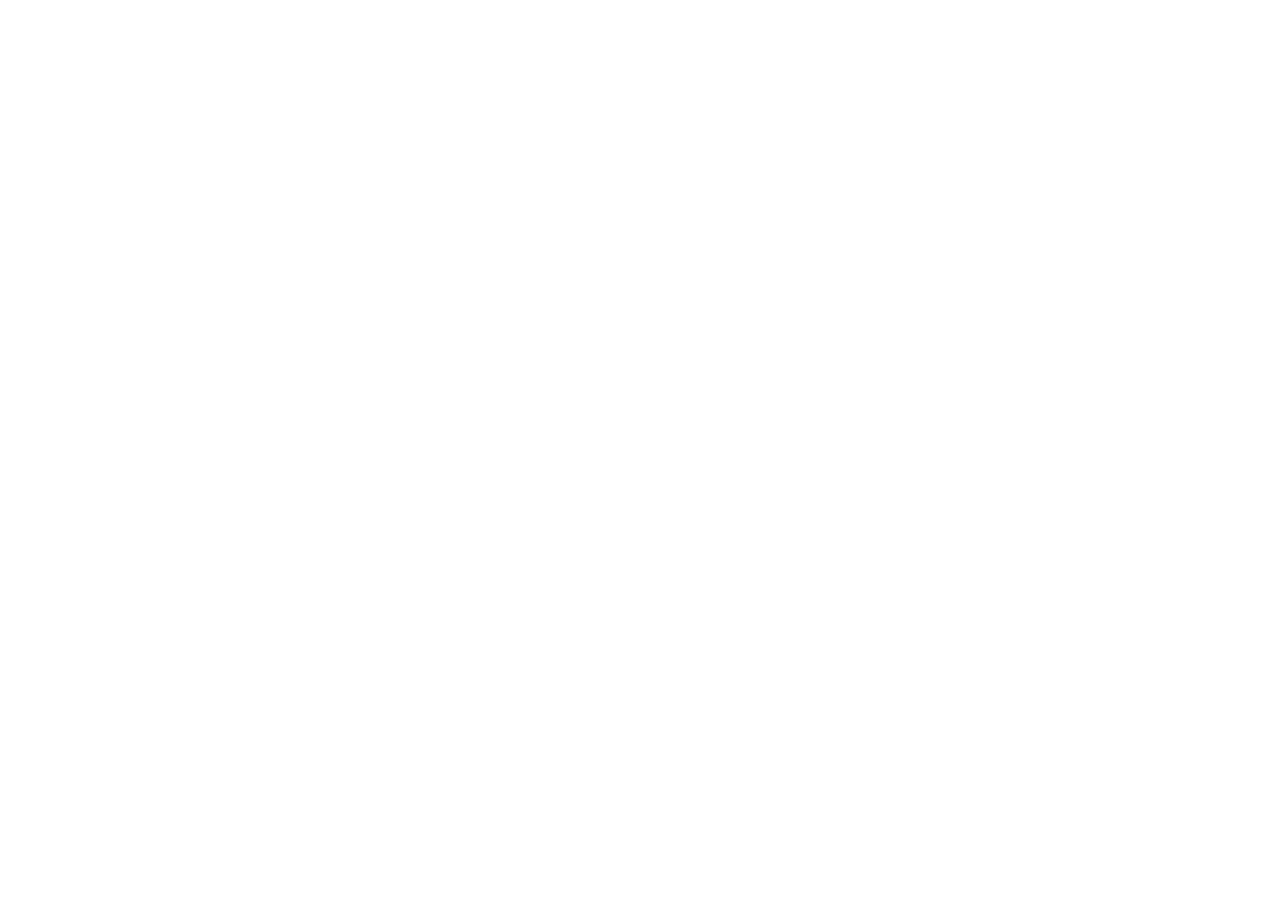
==== signup.html @ 2e2e3c10 "members-sign up" ====
<!DOCTYPE html>
<html lang="en">
<head>
    <meta charset="UTF-8">
    <meta http-equiv="X-UA-Compatible" content="IE=edge">
    <meta name="viewport" content="width=device-width, initial-scale=1.0">
    <title>Online Image Sharing Platform</title>

    <link rel="stylesheet" href="style.css">

</head>


        

<body>
    <div id="wrapper">
            
    </div>

</body>
</html>
---- style.css ----
@font-face {
    font-family: hfont;
    src: url(UI\Fonts\DancingScript-VariableFont_wght.ttf);
}
@font-face {
    font-family: myfont;
    src: url(UI\Fonts\OpenSans-Regular.ttf);
}

#wrapper {
    max-width: 900px;
    min-height: 500px;
    display: flex;
    margin: auto;
    color: white;
    font-size: 13px;
    font-family:-apple-system, BlinkMacSystemFont, 'Segoe UI', Roboto, Oxygen, Ubuntu, Cantarell, 'Open Sans', 'Helvetica Neue', sans-serif;
}


#left_panel {
    min-height: 500px;
    background-color: #27344b;
    flex: 1;
    text-align: center;
    
}

#profile_pic{
    width: 80%;
    border: white thin solid;
    border-radius: 50%;
}

#left_panel label{
    width: 100%;
    height: 20px;
    display: block;
    background-color: #404b566c;
    border-bottom: solid thin #ffffff55;
    cursor: pointer;
    padding: 5px;
    transition: all 0.5s ease;
    
    
}

#left_panel label:hover{
    
    background-color: #778593;
}

#left_panel label img{
   float: right;
   width: 25px;
}



#right_panel {
    min-height: 500px;
    
    flex: 4;
}
#header{
    background-color: #485b6c;
    height: 70px;
    font-size: 40px;
    text-align: center;
    font-family: cursive;
}

#inner_left_panel{
    background-color: #383e48;
    flex: 1;
    min-height: 430px;
}

#inner_right_panel {
    background-color: #f2f7f8;
    flex: 2;
    min-height: 430px;
    transition: all 2s ease;
}

#radio_gallery:checked ~ #inner_right_panel {
    flex: 0;
}
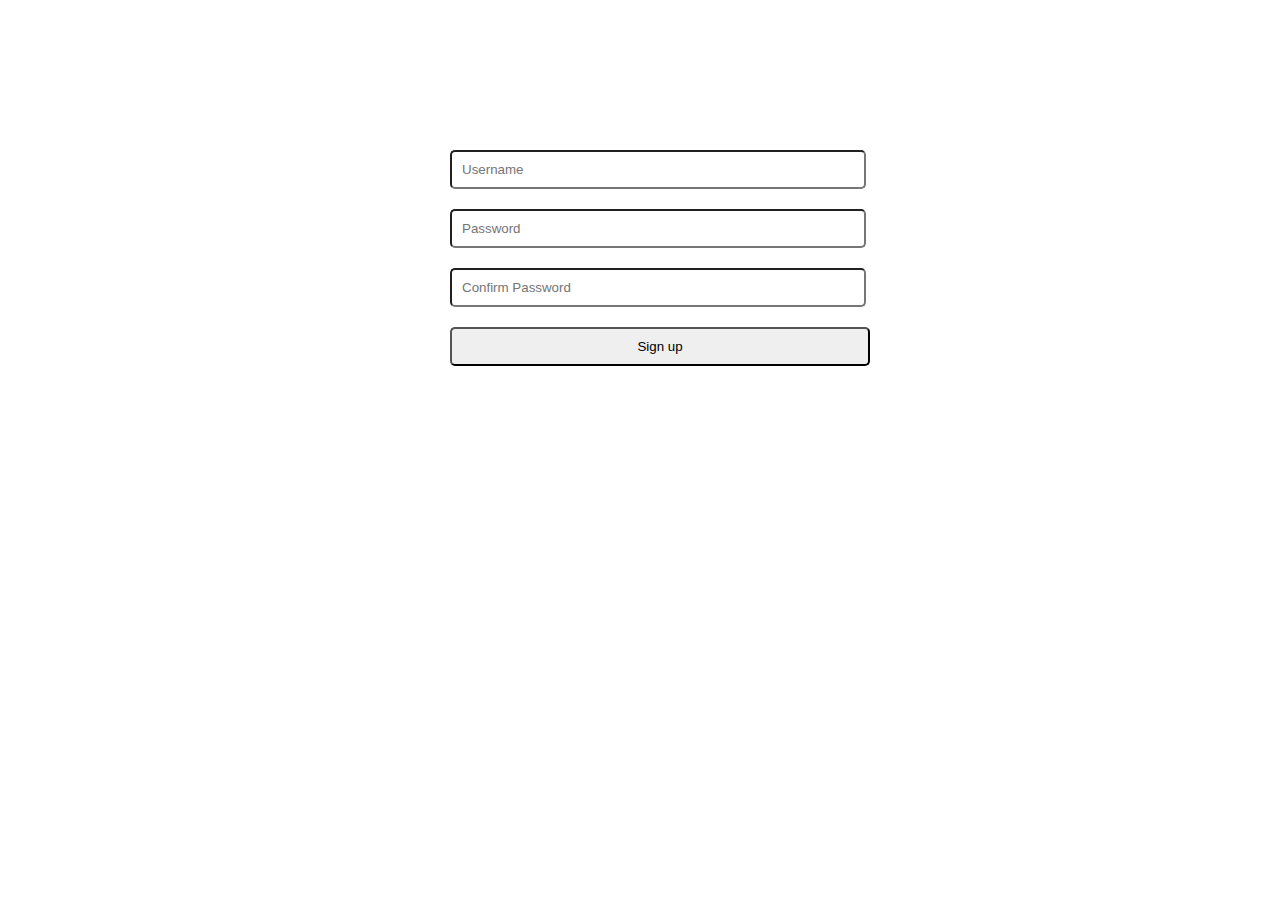
==== commit b3b70336: "sign up page" ====
--- a/signup.html
+++ b/signup.html
@@ -6,7 +6,7 @@
     <meta name="viewport" content="width=device-width, initial-scale=1.0">
     <title>Online Image Sharing Platform</title>
 
-    <link rel="stylesheet" href="style.css">
+    <link rel="stylesheet" href="signup.css">
 
 </head>
 
@@ -15,8 +15,32 @@
 
 <body>
     <div id="wrapper">
-            
+            <form>
+                <input type="text" name="username" placeholder="Username"><br>
+                <input type="text" name="password" placeholder="Password"><br>
+                <input type="text" name="password2" placeholder="Confirm Password"><br>
+                <input type="submit" value="Sign up">
+            </form>
     </div>
 
 </body>
 </html>
+
+<script>
+    function _(element){
+        return document.getElementById(element);
+    }
+
+    var label = _("label_chat");
+    label.addEventListener("click",function(){
+        var inner_panel = _("inner_left_panel");
+
+        var ajax = new XMLHttpRequest();
+        ajax.onload = function(){
+            if(ajax.status == 200 || ajax.status == 4){
+                inner_panel.innerHTML = ajax.responseText;
+            }
+        }
+        
+    });
+</script>
--- a/signup.css
+++ b/signup.css
@@ -0,0 +1,46 @@
+@font-face {
+    font-family: hfont;
+    src: url(UI\Fonts\DancingScript-VariableFont_wght.ttf);
+}
+@font-face {
+    font-family: myfont;
+    src: url(UI\Fonts\OpenSans-Regular.ttf);
+}
+
+#wrapper {
+    max-width: 900px;
+    min-height: 500px;
+    display: flex;
+    margin: auto;
+    color: grey;
+    font-size: 13px;
+    font-family:-apple-system, BlinkMacSystemFont, 'Segoe UI', Roboto, Oxygen, Ubuntu, Cantarell, 'Open Sans', 'Helvetica Neue', sans-serif;
+}
+
+form{
+    margin: auto;
+    padding: 10px;
+    
+    width: 100%;
+    max-width: 400px;
+}
+
+input[type=text] {
+    padding: 10px;
+    margin: 10px;
+    width: 98%;
+    border-radius: 5px;
+    border: solid thin 1px gray;
+}
+
+input[type=submit] {
+    padding: 10px;
+    margin: 10px;
+    width: 105%;
+    border-radius: 5px;
+    border: solid thin 1px gray;
+    cursor: pointer;
+}
+
+
+
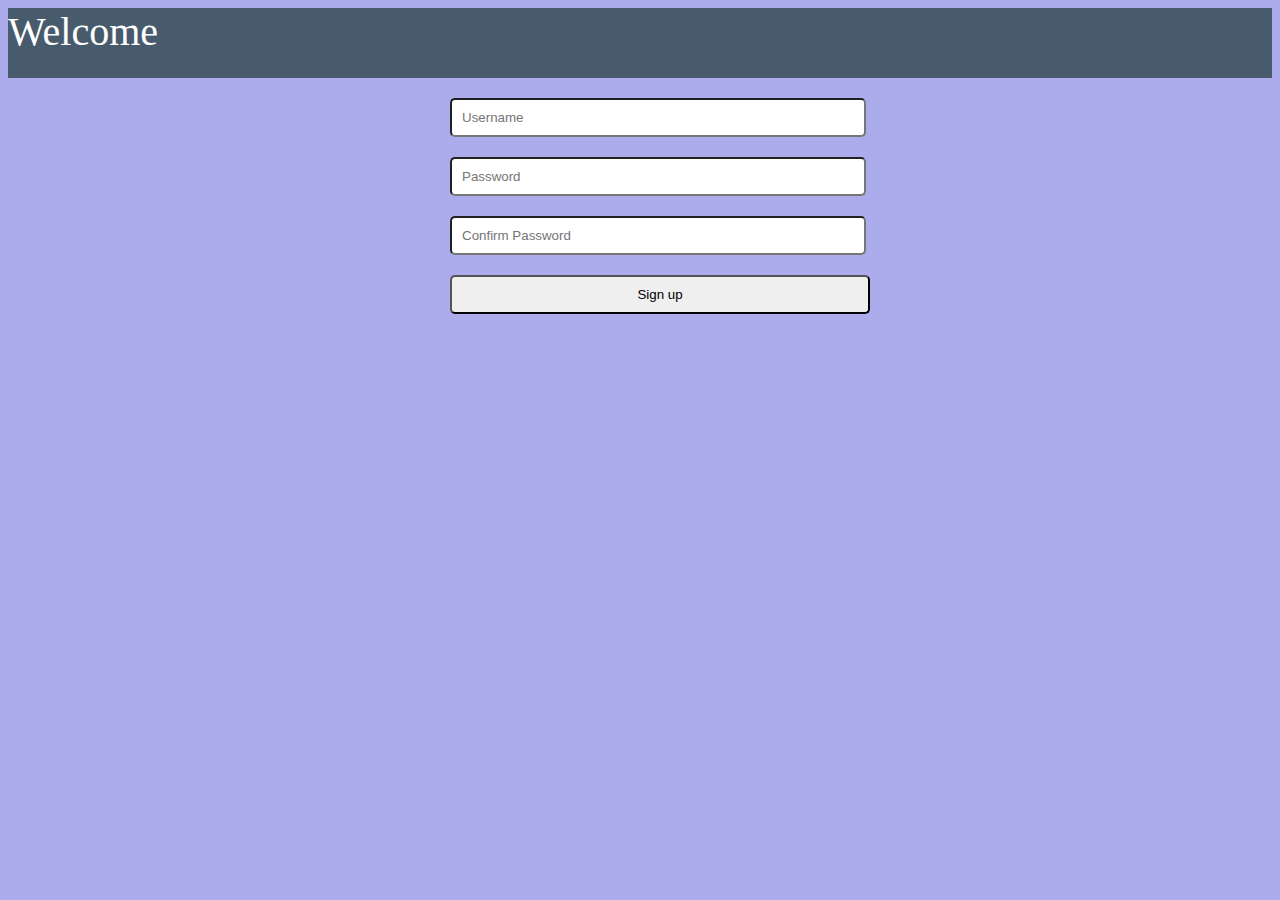
==== commit 69e909ac: "SignUp page" ====
--- a/signup.html
+++ b/signup.html
@@ -14,6 +14,10 @@
         
 
 <body>
+
+    <div id="header">
+        Welcome
+    </div>
     <div id="wrapper">
             <form>
                 <input type="text" name="username" placeholder="Username"><br>
--- a/signup.css
+++ b/signup.css
@@ -6,11 +6,13 @@
     font-family: myfont;
     src: url(UI\Fonts\OpenSans-Regular.ttf);
 }
-
+body{
+    background-color: rgba(72, 72, 214, 0.452);
+}
 #wrapper {
     max-width: 900px;
     min-height: 500px;
-    display: flex;
+    /* display: flex; */
     margin: auto;
     color: grey;
     font-size: 13px;
@@ -42,5 +44,16 @@
     cursor: pointer;
 }
 
+#header{
+    background-color: #485b6c;
+    height: 70px;
+    font-size: 40px;
+    /* text-align: center; */
+    font-family: cursive;
+    width: 100%;
+    color: white;
+    
+}
 
 
+
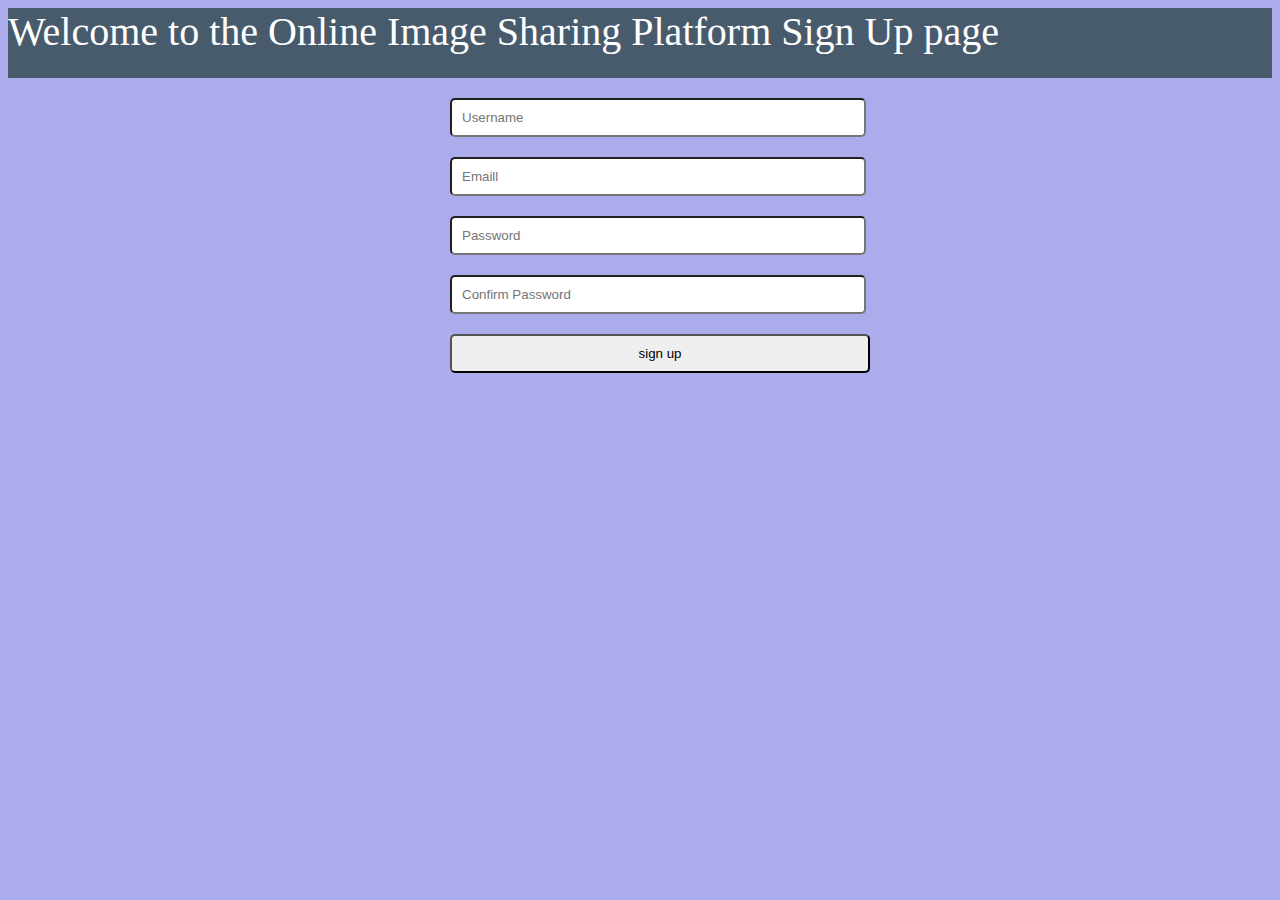
==== commit e46dbb8a: "API" ====
--- a/signup.html
+++ b/signup.html
@@ -16,14 +16,16 @@
 <body>
 
     <div id="header">
-        Welcome
+        Welcome to the Online Image Sharing Platform Sign Up page
+        <!-- <div >Sign Up</div> -->
     </div>
     <div id="wrapper">
-            <form>
+            <form id="myform">
                 <input type="text" name="username" placeholder="Username"><br>
+                <input type="text" name="email" placeholder="Emaill"><br>
                 <input type="text" name="password" placeholder="Password"><br>
                 <input type="text" name="password2" placeholder="Confirm Password"><br>
-                <input type="submit" value="Sign up">
+                <input type="submit" value="sign up" id="signup_button">
             </form>
     </div>
 
@@ -34,17 +36,56 @@
     function _(element){
         return document.getElementById(element);
     }
+   
 
-    var label = _("label_chat");
-    label.addEventListener("click",function(){
-        var inner_panel = _("inner_left_panel");
+    var signup_button = _("signup_button");
+    signup_button.addEventListener("click" , collect_data);
 
-        var ajax = new XMLHttpRequest();
-        ajax.onload = function(){
-            if(ajax.status == 200 || ajax.status == 4){
-                inner_panel.innerHTML = ajax.responseText;
+    function collect_data(){
+        var myform = _("myform");
+        var inputs = myform.getElementsByTagName("INPUT");
+
+        var data = {};
+        for (var i = inputs.length - 1; i >=  0; i--) {
+            
+            var key = inputs[i].name;
+
+            switch(key){
+                case "username":
+                    data.username = inputs[i].value;
+                    break;
+
+                case "email":
+                    data.email = inputs[i].value;
+                    break;
+
+                case "password":
+                    data.password = inputs[i].value;
+                    break;
+
+                case "password2":
+                    data.password2 = inputs[i].value;
+                    break;
+
             }
         }
+
         
-    });
+
+    }
+
+    function send_data(data,type){
+
+        var xml = new XMLHttpRequest();
+
+        xml.onload = function(){
+            if(xml.readyState == 4 || xml.status == 200){
+
+                alert(xml.responseText);
+            }
+
+            xml.open("POST","api.php",true);
+            xml.send(data);
+        }
+    }
 </script>
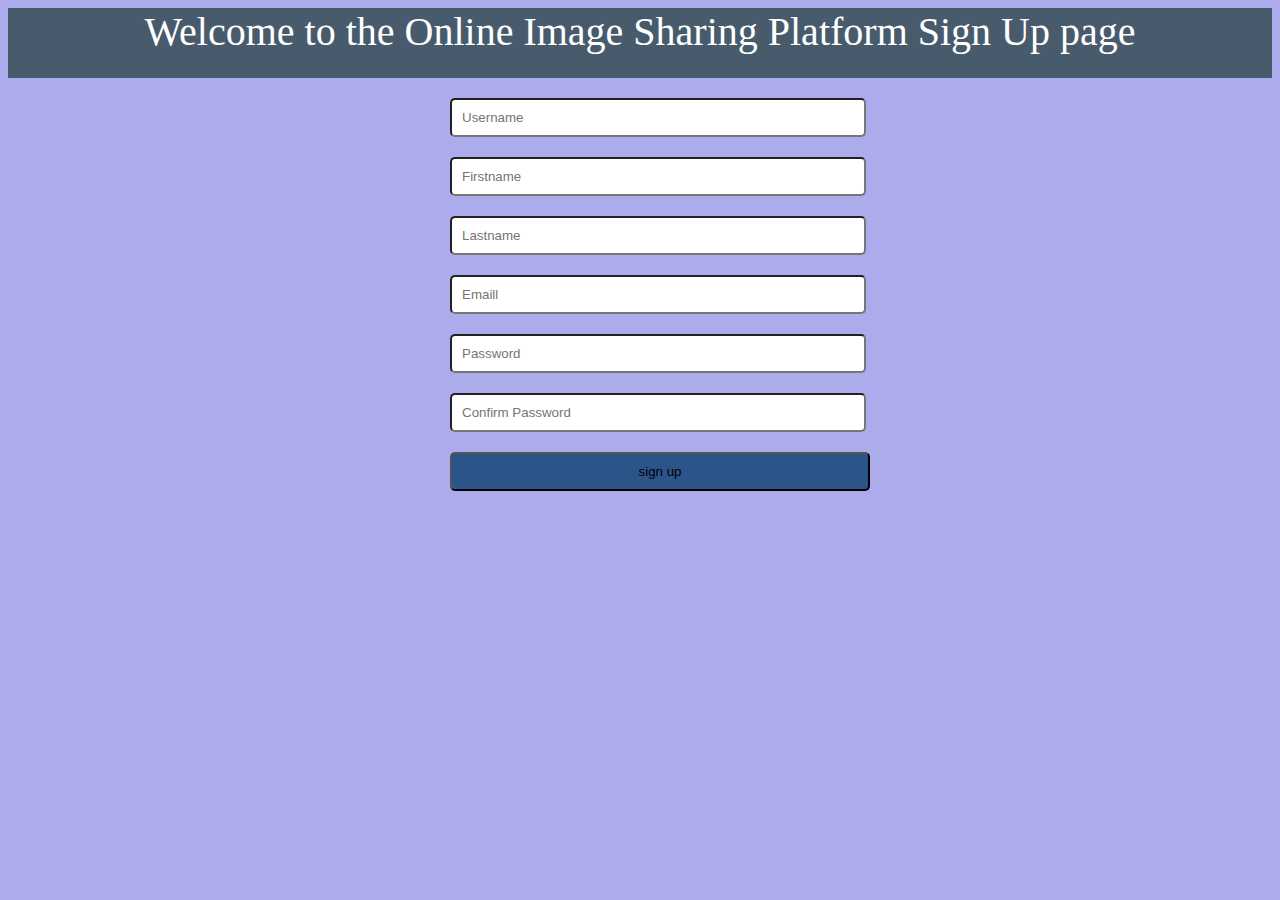
==== commit 7f77502a: "database" ====
--- a/signup.html
+++ b/signup.html
@@ -7,7 +7,7 @@
     <title>Online Image Sharing Platform</title>
 
     <link rel="stylesheet" href="signup.css">
-
+    
 </head>
 
 
@@ -22,10 +22,12 @@
     <div id="wrapper">
             <form id="myform">
                 <input type="text" name="username" placeholder="Username"><br>
+                <input type="text" name="firstname" placeholder="Firstname"><br>
+                <input type="text" name="lastname" placeholder="Lastname"><br>
                 <input type="text" name="email" placeholder="Emaill"><br>
-                <input type="text" name="password" placeholder="Password"><br>
-                <input type="text" name="password2" placeholder="Confirm Password"><br>
-                <input type="submit" value="sign up" id="signup_button">
+                <input type="password" name="password" placeholder="Password"><br>
+                <input type="password" name="password2" placeholder="Confirm Password"><br>
+                <input type="button" value="sign up" id="signup_button">
             </form>
     </div>
 
@@ -34,58 +36,71 @@
 
 <script>
     function _(element){
-        return document.getElementById(element);
-    }
-   
+    return document.getElementById(element);
+}
 
-    var signup_button = _("signup_button");
-    signup_button.addEventListener("click" , collect_data);
 
-    function collect_data(){
-        var myform = _("myform");
-        var inputs = myform.getElementsByTagName("INPUT");
+var signup_button = _("signup_button");
+signup_button.addEventListener("click" , collect_data);
 
-        var data = {};
-        for (var i = inputs.length - 1; i >=  0; i--) {
-            
-            var key = inputs[i].name;
+function collect_data(){
+    var myform = _("myform");
+    var inputs = myform.getElementsByTagName("INPUT");
 
-            switch(key){
-                case "username":
-                    data.username = inputs[i].value;
-                    break;
+    var data = {};
+    for (var i = inputs.length - 1; i >=  0; i--) {
+        
+        var key = inputs[i].name;
 
-                case "email":
-                    data.email = inputs[i].value;
-                    break;
+        switch(key){
+            case "username":
+                data.username = inputs[i].value;
+                break;
 
-                case "password":
-                    data.password = inputs[i].value;
-                    break;
+            case "firstname":
+            data.username = inputs[i].value;
+            break;   
 
-                case "password2":
-                    data.password2 = inputs[i].value;
-                    break;
+            case "lastname":
+                data.username = inputs[i].value;
+                break;
 
-            }
+            case "email":
+                data.email = inputs[i].value;
+                break;
+
+            case "password":
+                data.password = inputs[i].value;
+                break;
+
+            case "password2":
+                data.password2 = inputs[i].value;
+                break;
+
         }
-
-        
-
     }
 
-    function send_data(data,type){
+    send_data(data,"signup");
 
-        var xml = new XMLHttpRequest();
+    
 
-        xml.onload = function(){
-            if(xml.readyState == 4 || xml.status == 200){
+}
 
-                alert(xml.responseText);
-            }
+function send_data(data,type){
 
-            xml.open("POST","api.php",true);
-            xml.send(data);
+    var xml = new XMLHttpRequest();
+
+    xml.onload = function(){
+        if(xml.readyState == 4 || xml.status == 200){
+
+            alert(xml.responseText);
         }
     }
+
+        data.data_type = type;
+        var data_string = JSON.stringify(data);
+        xml.open("POST","api.php",true);
+        xml.send(data_string);
+}
 </script>
+
--- a/signup.css
+++ b/signup.css
@@ -27,7 +27,7 @@
     max-width: 400px;
 }
 
-input[type=text] {
+input[type=text],[type=password] {
     padding: 10px;
     margin: 10px;
     width: 98%;
@@ -35,10 +35,11 @@
     border: solid thin 1px gray;
 }
 
-input[type=submit] {
+input[type=button] {
     padding: 10px;
     margin: 10px;
     width: 105%;
+    background-color: #2b5488;
     border-radius: 5px;
     border: solid thin 1px gray;
     cursor: pointer;
@@ -48,7 +49,7 @@
     background-color: #485b6c;
     height: 70px;
     font-size: 40px;
-    /* text-align: center; */
+    text-align: center;
     font-family: cursive;
     width: 100%;
     color: white;
